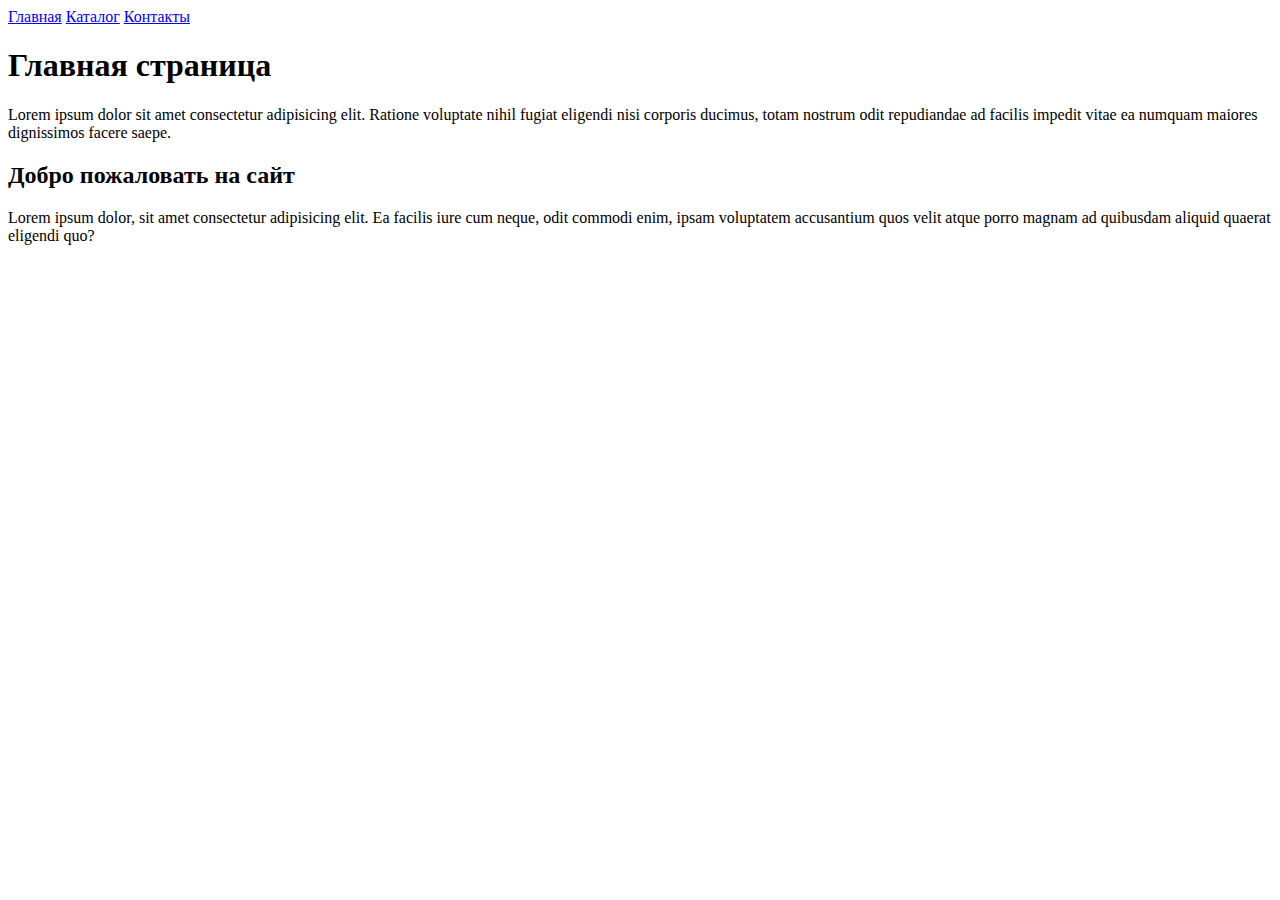
==== HW_Seminar1/index.html @ 3b91e9b2 "initial commit" ====
<!DOCTYPE html>
<html lang="en">
  <head>
    <meta charset="UTF-8" />
    <meta name="viewport" content="width=device-width, initial-scale=1.0" />
    <title>Document</title>
  </head>
  <body>
    <a href="index.html">Главная</a>
    <a href="catalog/catalog.html">Каталог</a>
    <a href="#">Контакты</a>

    <h1>Главная страница</h1>
    <p>
      Lorem ipsum dolor sit amet consectetur adipisicing elit. Ratione voluptate
      nihil fugiat eligendi nisi corporis ducimus, totam nostrum odit
      repudiandae ad facilis impedit vitae ea numquam maiores dignissimos facere
      saepe.
    </p>

    <h2>Добро пожаловать на сайт</h2>
    <p>
      Lorem ipsum dolor, sit amet consectetur adipisicing elit. Ea facilis iure
      cum neque, odit commodi enim, ipsam voluptatem accusantium quos velit
      atque porro magnam ad quibusdam aliquid quaerat eligendi quo?
    </p>
  </body>
</html>
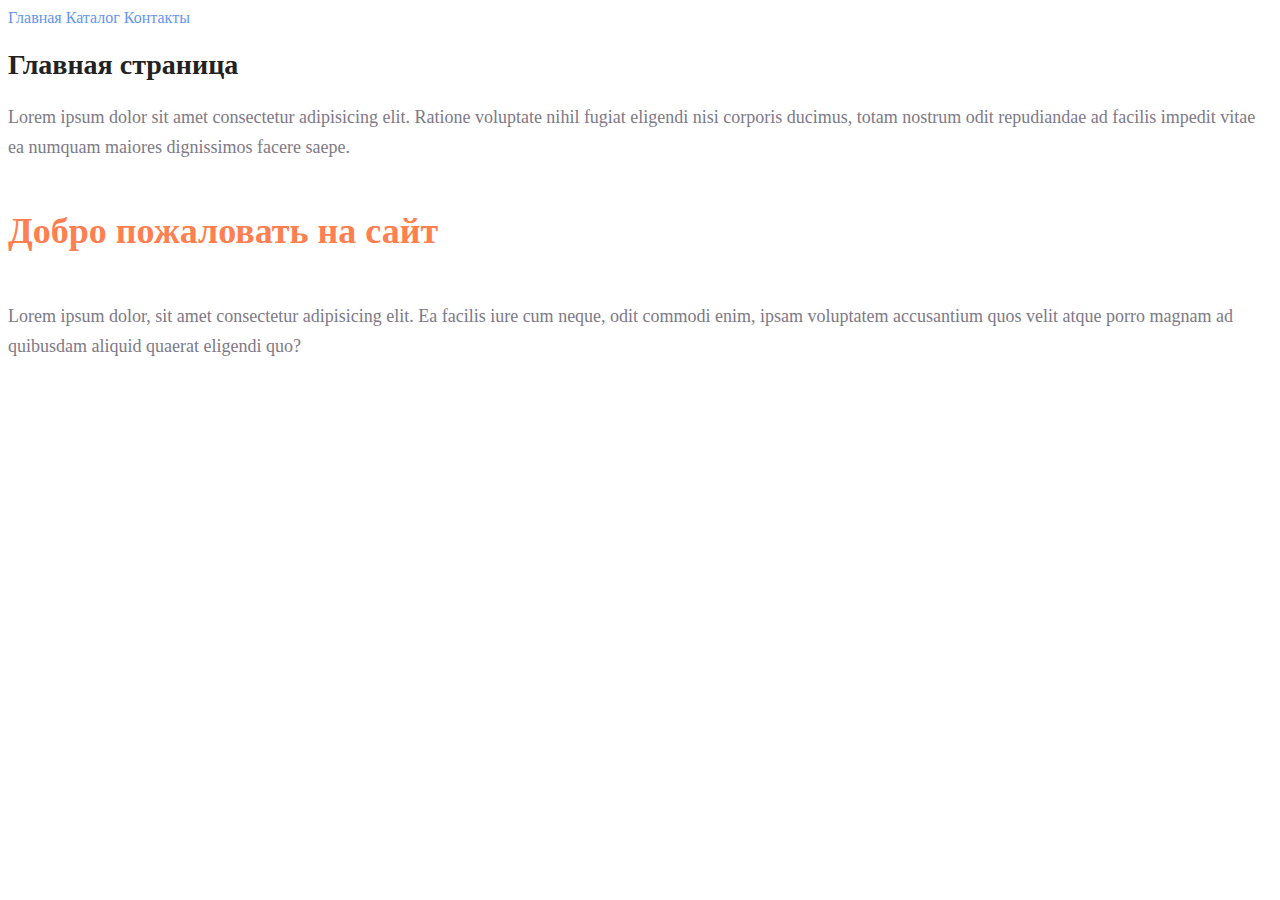
==== commit c6a15412: "HW2 added styles Css" ====
--- a/HW_Seminar1/index.html
+++ b/HW_Seminar1/index.html
@@ -4,22 +4,23 @@
     <meta charset="UTF-8" />
     <meta name="viewport" content="width=device-width, initial-scale=1.0" />
     <title>Document</title>
+    <link rel="stylesheet" href="style.css" />
   </head>
   <body>
-    <a href="index.html">Главная</a>
-    <a href="catalog/catalog.html">Каталог</a>
-    <a href="#">Контакты</a>
+    <a class="link" href="index.html">Главная</a>
+    <a class="link" href="catalog/catalog.html">Каталог</a>
+    <a class="link" href="#">Контакты</a>
 
-    <h1>Главная страница</h1>
-    <p>
+    <h1 class="heading">Главная страница</h1>
+    <p class="text">
       Lorem ipsum dolor sit amet consectetur adipisicing elit. Ratione voluptate
       nihil fugiat eligendi nisi corporis ducimus, totam nostrum odit
       repudiandae ad facilis impedit vitae ea numquam maiores dignissimos facere
       saepe.
     </p>
 
-    <h2>Добро пожаловать на сайт</h2>
-    <p>
+    <h2 class="subtitle">Добро пожаловать на сайт</h2>
+    <p class="text">
       Lorem ipsum dolor, sit amet consectetur adipisicing elit. Ea facilis iure
       cum neque, odit commodi enim, ipsam voluptatem accusantium quos velit
       atque porro magnam ad quibusdam aliquid quaerat eligendi quo?
--- a/HW_Seminar1/style.css
+++ b/HW_Seminar1/style.css
@@ -0,0 +1,32 @@
+a {
+    text-decoration: none;
+}
+
+.link {
+    color: cornflowerblue;
+    font-size: 16px;
+    line-height: 20px;
+}
+
+.heading {
+    color: #222;
+    font-size: 28px;
+    line-height: 36px;
+    font-weight: bold;
+}
+
+.text {
+    font-style: normal;
+    font-weight: 300;
+    font-size: 18px;
+    line-height: 30px;
+    color: #7D7987;
+}
+
+.subtitle {
+    color: coral;
+    font-style: normal;
+    font-weight: 700;
+    font-size: 36px;
+    line-height: 80px;
+}